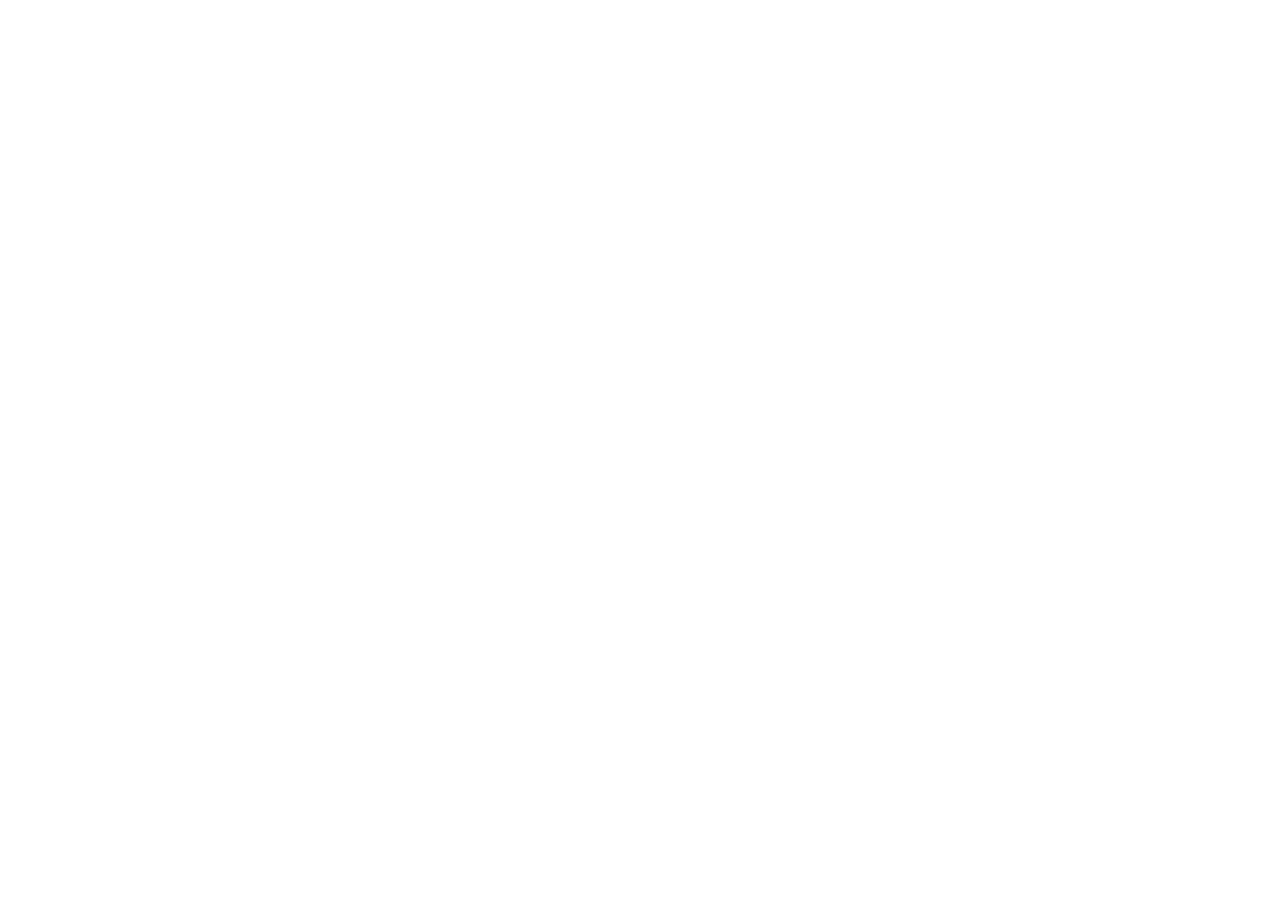
==== project.html @ 2054d338 "Initialization" ====
<!DOCTYPE html>

<html lang = "en">
    <head>
        <title>Landing Page</title>
        <meta charset = "utf-8">
        <link href = "project.css" rel = "stylesheet">
    </head>

    <body>
        <div class = "c1"> 
            <div class = "HERO"> </div>
        </div>
        <div class = "c2"> 

        </div>
        <div class = "c3"> 

        </div>
    </body>
</html>
---- project.css ----
body {
    display: flex;
    flex-direction: column;
    margin: 0;
}

.c1 {
    background-color: #1F2937;
    width: 100vw;
    height: 32%;
}

.c2 {
    background-color: #e0e0e0;
    width: 100vw;
    height: 60%;
}

.c3 {
    background-color: #1F2937;
    width: 100vw;
    height: 8%;
}

.HERO {
    display: flex;
    background-color: red;
    width: 80%;
    height: 37%;
}
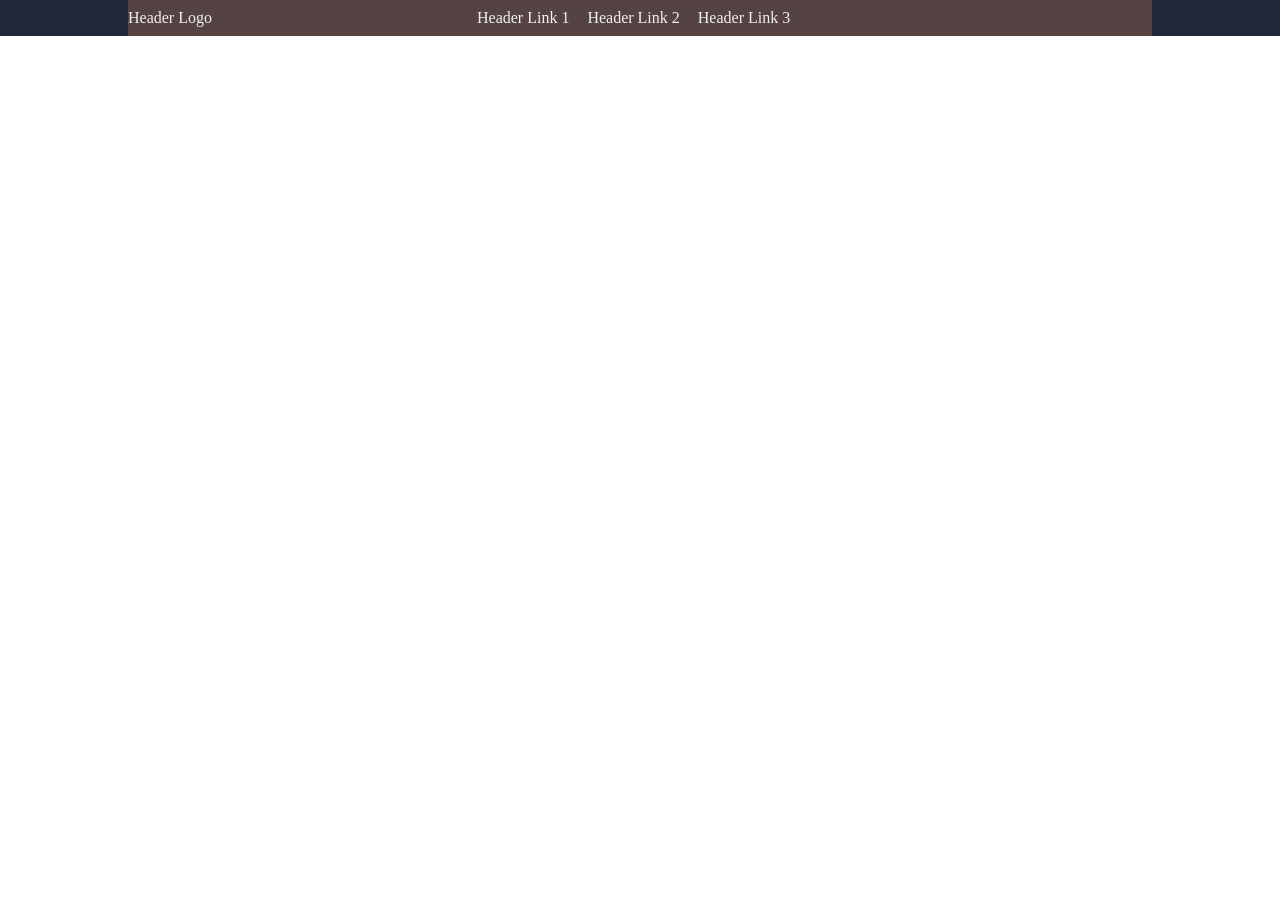
==== commit e7b63ced: "Hero Work/ Save" ====
--- a/project.html
+++ b/project.html
@@ -9,7 +9,12 @@
 
     <body>
         <div class = "c1"> 
-            <div class = "HERO"> </div>
+            <div class = "HERO"> 
+                    <span class = "hlogo">Header Logo</span>
+                    <a class = "hlink">Header Link 1</a>
+                    <a class = "hlink">Header Link 2</a>
+                    <a class = "hlink">Header Link 3</a>
+            </div>
         </div>
         <div class = "c2"> 
 
--- a/project.css
+++ b/project.css
@@ -8,6 +8,8 @@
     background-color: #1F2937;
     width: 100vw;
     height: 32%;
+    display: flex;
+    justify-content: center;
 }
 
 .c2 {
@@ -23,8 +25,26 @@
 }
 
 .HERO {
+    background-color: rgb(85, 66, 66);
     display: flex;
-    background-color: red;
     width: 80%;
     height: 37%;
+}
+
+.HERO span {
+    color:rgb(240, 240, 240);
+    align-self: center;
+}
+
+.HERO a {
+    color:rgb(240, 240, 240);
+    align-self: center;
+}
+
+.hlogo {
+    margin-right: 20vw;
+}
+
+.hlink {
+    margin: 9px;
 }
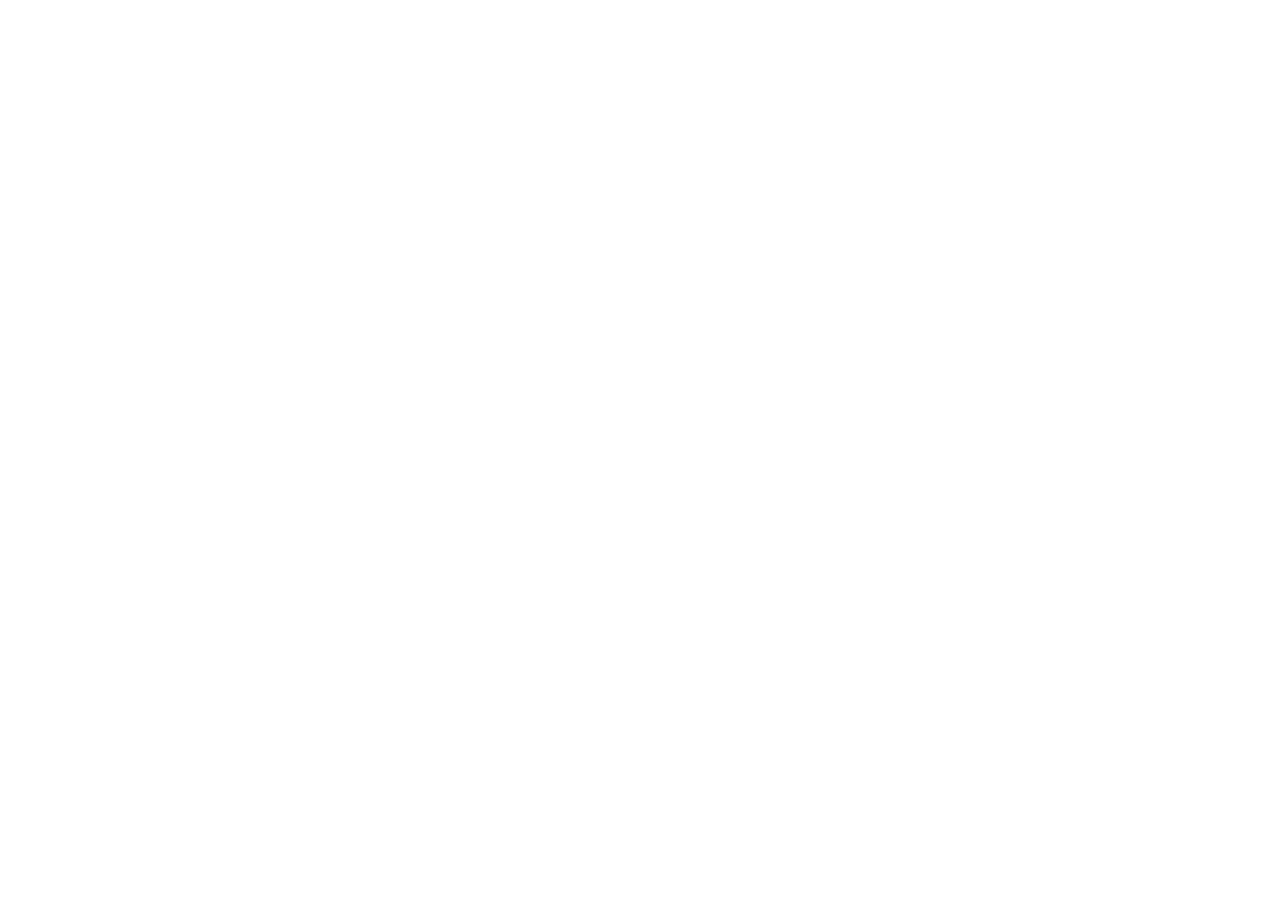
==== commit ac4dbd27: "save" ====
--- a/project.html
+++ b/project.html
@@ -8,19 +8,17 @@
     </head>
 
     <body>
-        <div class = "c1"> 
-            <div class = "HERO"> 
-                    <span class = "hlogo">Header Logo</span>
-                    <a class = "hlink">Header Link 1</a>
-                    <a class = "hlink">Header Link 2</a>
-                    <a class = "hlink">Header Link 3</a>
+            <div class = "Header">
+
             </div>
-        </div>
-        <div class = "c2"> 
+            <div class = "Hero">
 
-        </div>
-        <div class = "c3"> 
+            </div>
+            <div class = "Content">
 
-        </div>
+            </div>
+            <div class = "BHeader">
+
+            </div>
     </body>
 </html>
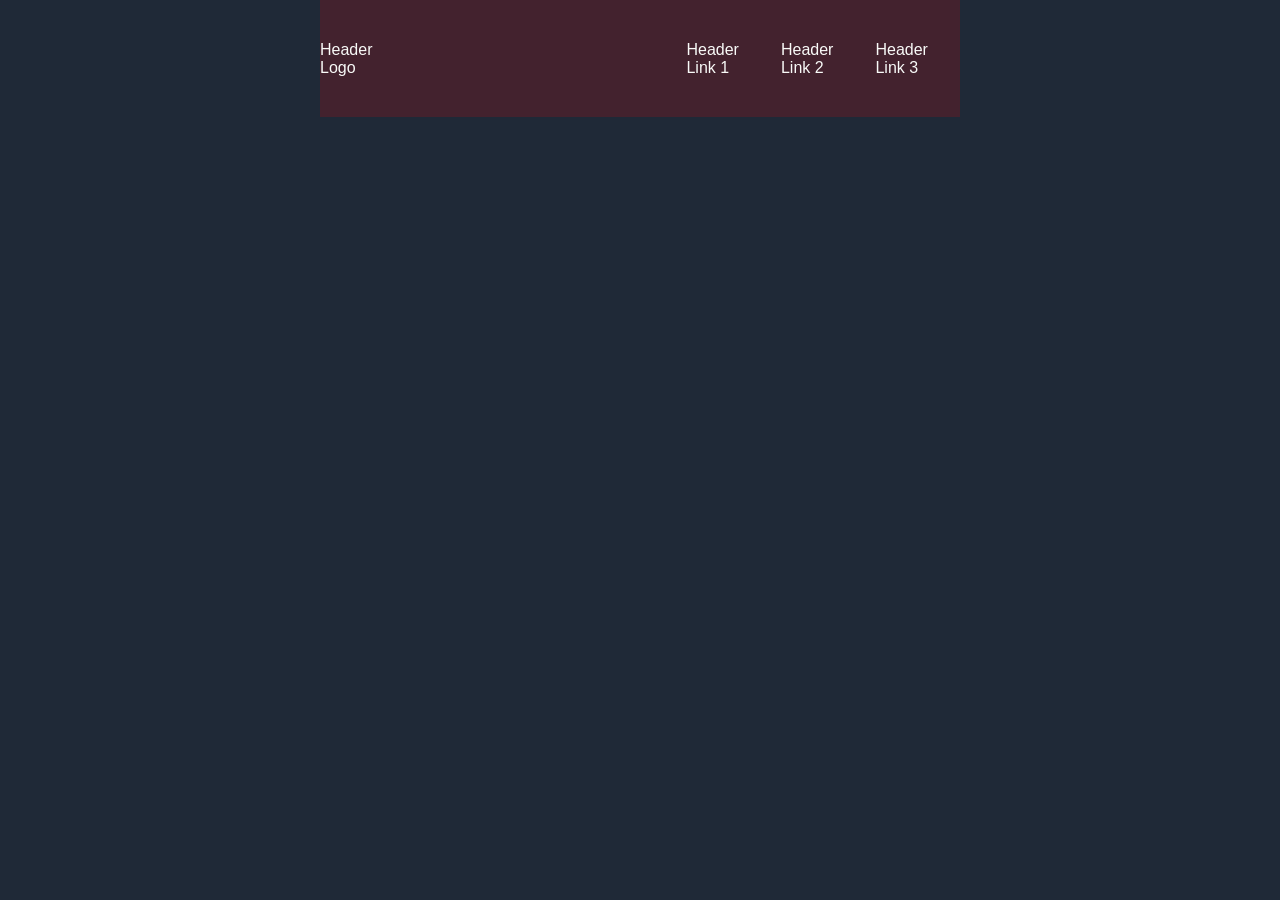
==== commit 6d2f2677: "initialization" ====
--- a/project.html
+++ b/project.html
@@ -9,7 +9,23 @@
 
     <body>
             <div class = "Header">
+                    <div class = "HeaderBox">
+                        <span class = "HeaderText">
+                            Header Logo
+                        </span>
+                        <div style = "width:60%;">
 
+                        </div>
+                        <span class  = "HeaderLink">
+                            Header Link 1
+                        </span>
+                        <span class  = "HeaderLink">
+                            Header Link 2
+                        </span>
+                        <span class  = "HeaderLink">
+                            Header Link 3
+                        </span>
+                    </div>
             </div>
             <div class = "Hero">
 
--- a/project.css
+++ b/project.css
@@ -0,0 +1,25 @@
+body{
+    margin: 0;
+}
+
+.Header{
+    background-color: #1F2937;
+    width: 100vw;
+    height: 100vh;
+}
+.HeaderBox{
+    display: flex;
+    align-items:center;
+    font-family:Verdana, Geneva, Tahoma, sans-serif;
+    color: #F9FAF8;
+    background-color: rgba(255, 0, 0, 0.161);
+    width: 50%;
+    height: 13%;
+    margin-left: auto;
+    margin-right: auto;
+}
+
+.HeaderLink{
+
+    margin: 10px;
+}
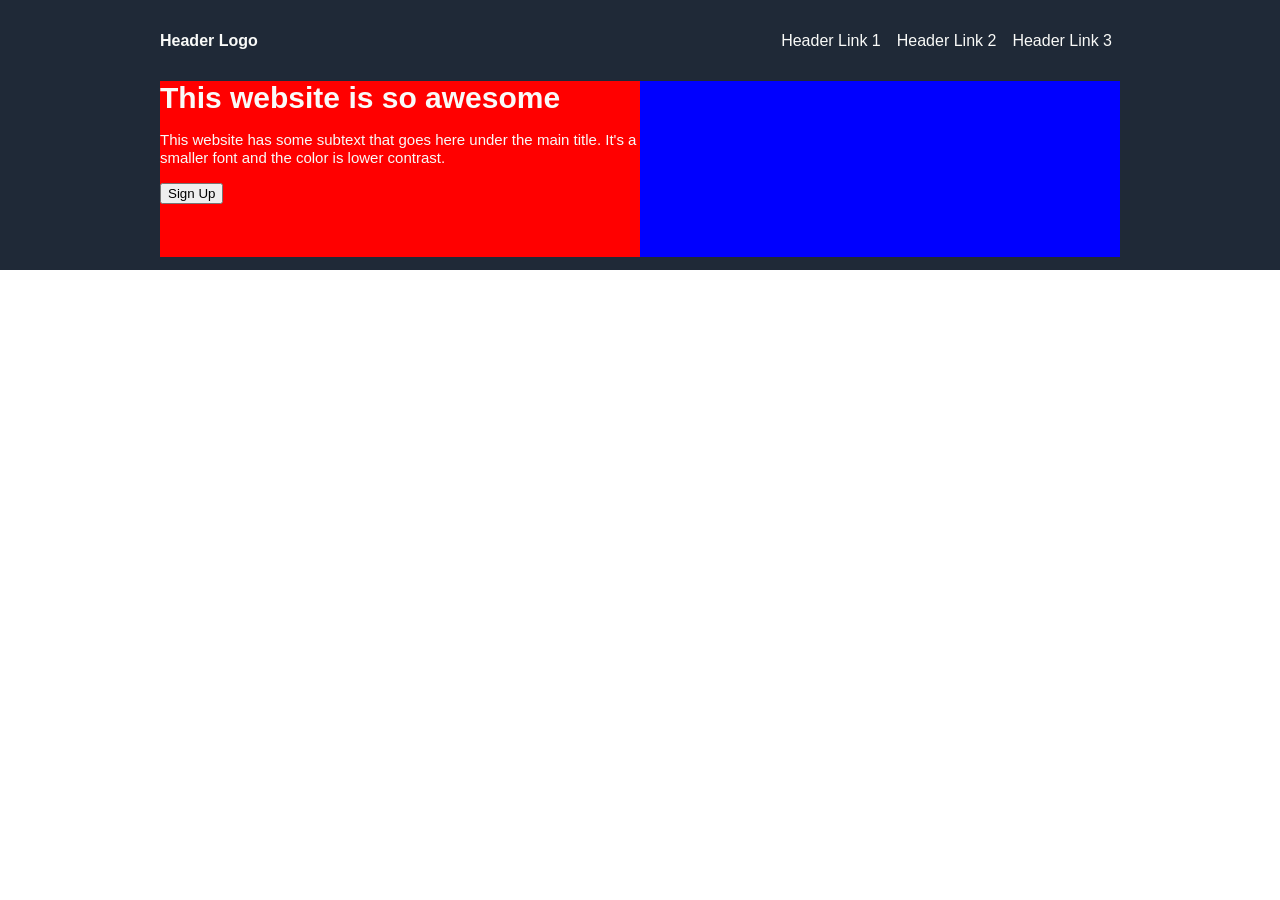
==== commit 05c86443: "HeaderRO Progress" ====
--- a/project.html
+++ b/project.html
@@ -8,14 +8,11 @@
     </head>
 
     <body>
-            <div class = "Header">
+            <div class = "HeaderRo">
                     <div class = "HeaderBox">
-                        <span class = "HeaderText">
+                        <span style = "margin-right: auto;" class = "HeaderText">
                             Header Logo
                         </span>
-                        <div style = "width:60%;">
-
-                        </div>
                         <span class  = "HeaderLink">
                             Header Link 1
                         </span>
@@ -26,9 +23,22 @@
                             Header Link 3
                         </span>
                     </div>
-            </div>
-            <div class = "Hero">
+                    <div class = "HeroBox">
+                        <div class = "HeroTextBox">
+                            <span class = "HeroBigFont">
+                                This website is so awesome
+                            </span>
+                            <p><span class = "HeroSmallerFont">
+                                This website has some subtext that goes here under the main title. It's a smaller font and the color is lower contrast.
+                            </span></p>
+                            <button>
+                                Sign Up
+                            </button>
+                        </div>
+                        <div class = "HeroImg">
 
+                        </div>
+                    </div>
             </div>
             <div class = "Content">
 
--- a/project.css
+++ b/project.css
@@ -2,24 +2,61 @@
     margin: 0;
 }
 
-.Header{
+.HeaderRo{
     background-color: #1F2937;
     width: 100vw;
-    height: 100vh;
+    height: 30vh;
 }
 .HeaderBox{
     display: flex;
     align-items:center;
     font-family:Verdana, Geneva, Tahoma, sans-serif;
     color: #F9FAF8;
-    background-color: rgba(255, 0, 0, 0.161);
-    width: 50%;
-    height: 13%;
+    width: 75%;
+    height: 30%;
     margin-left: auto;
     margin-right: auto;
 }
 
+.HeaderText{
+    font-weight: 900;
+    margin-right: auto;
+}
+
 .HeaderLink{
+    margin: 8px;
+}
 
-    margin: 10px;
+.HeroBox{
+    display: flex;
+    align-items:center;
+    margin-left:auto;
+    margin-right: auto;
+    width: 75%;
+    height: 65%;
+}
+
+.HeroTextBox{
+    background-color: red;
+    width: 50%;
+    height:100%;
+}
+
+.HeroBigFont{
+    font-weight: 800;
+    font-family:Verdana, Geneva, Tahoma, sans-serif;
+    color: #F9FAF8;
+    font-size: 30px;
+}
+
+.HeroSmallerFont{
+    font-family:Verdana, Geneva, Tahoma, sans-serif;
+    color: #F9FAF8;
+    font-size: 15px;
+}
+
+.HeroImg{
+    background-color: blue;
+    width: 50%;
+    height:100%;
 }
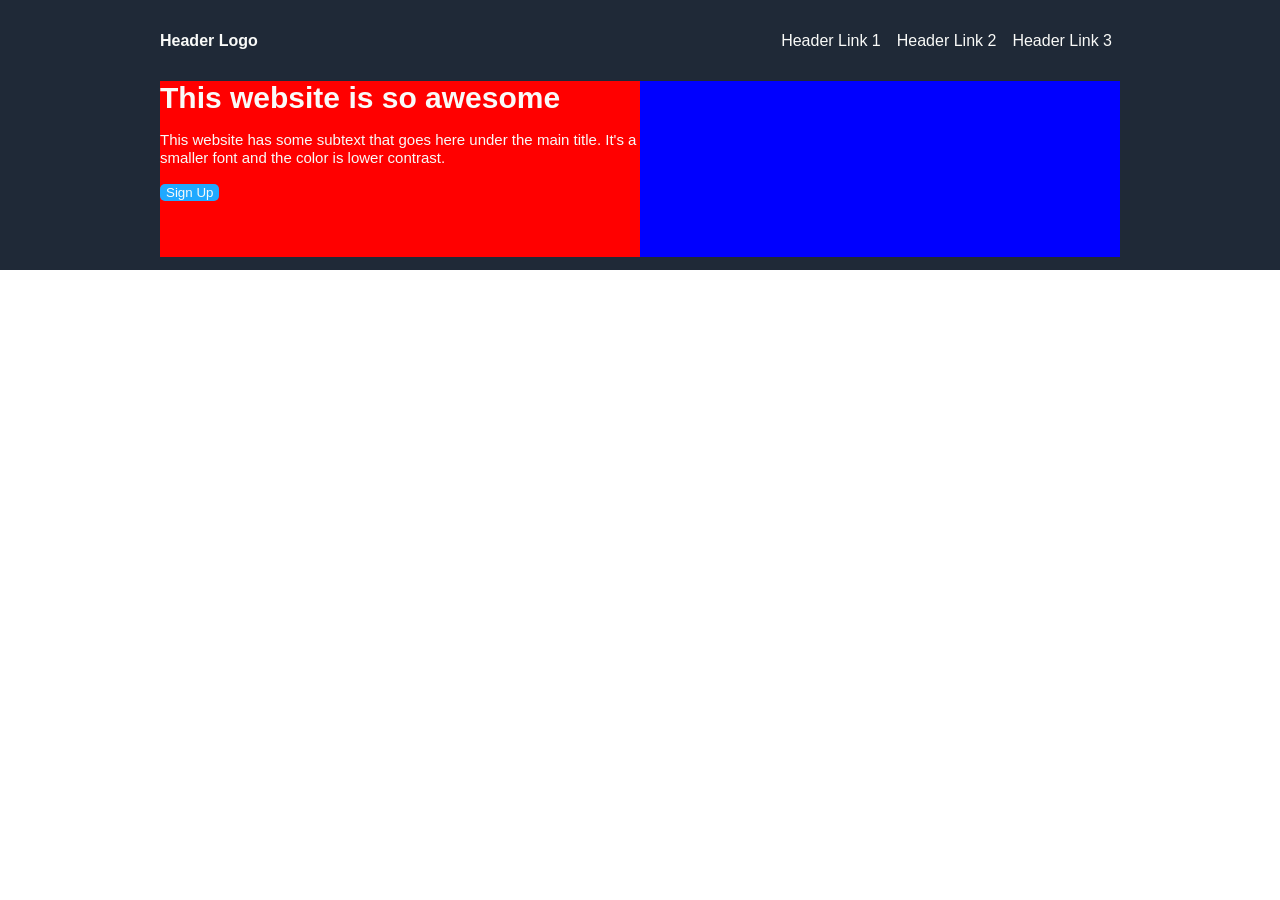
==== commit e953a587: "GPTCheck" ====
--- a/project.html
+++ b/project.html
@@ -31,7 +31,7 @@
                             <p><span class = "HeroSmallerFont">
                                 This website has some subtext that goes here under the main title. It's a smaller font and the color is lower contrast.
                             </span></p>
-                            <button>
+                            <button class = "HeroButton">
                                 Sign Up
                             </button>
                         </div>
--- a/project.css
+++ b/project.css
@@ -55,6 +55,14 @@
     font-size: 15px;
 }
 
+.HeroButton{
+    border: none;
+    color: #F9FAF8;
+    font-family:Verdana, Geneva, Tahoma, sans-serif;
+    background-color: rgb(32, 169, 255);
+    border-radius: 5px;
+}
+
 .HeroImg{
     background-color: blue;
     width: 50%;
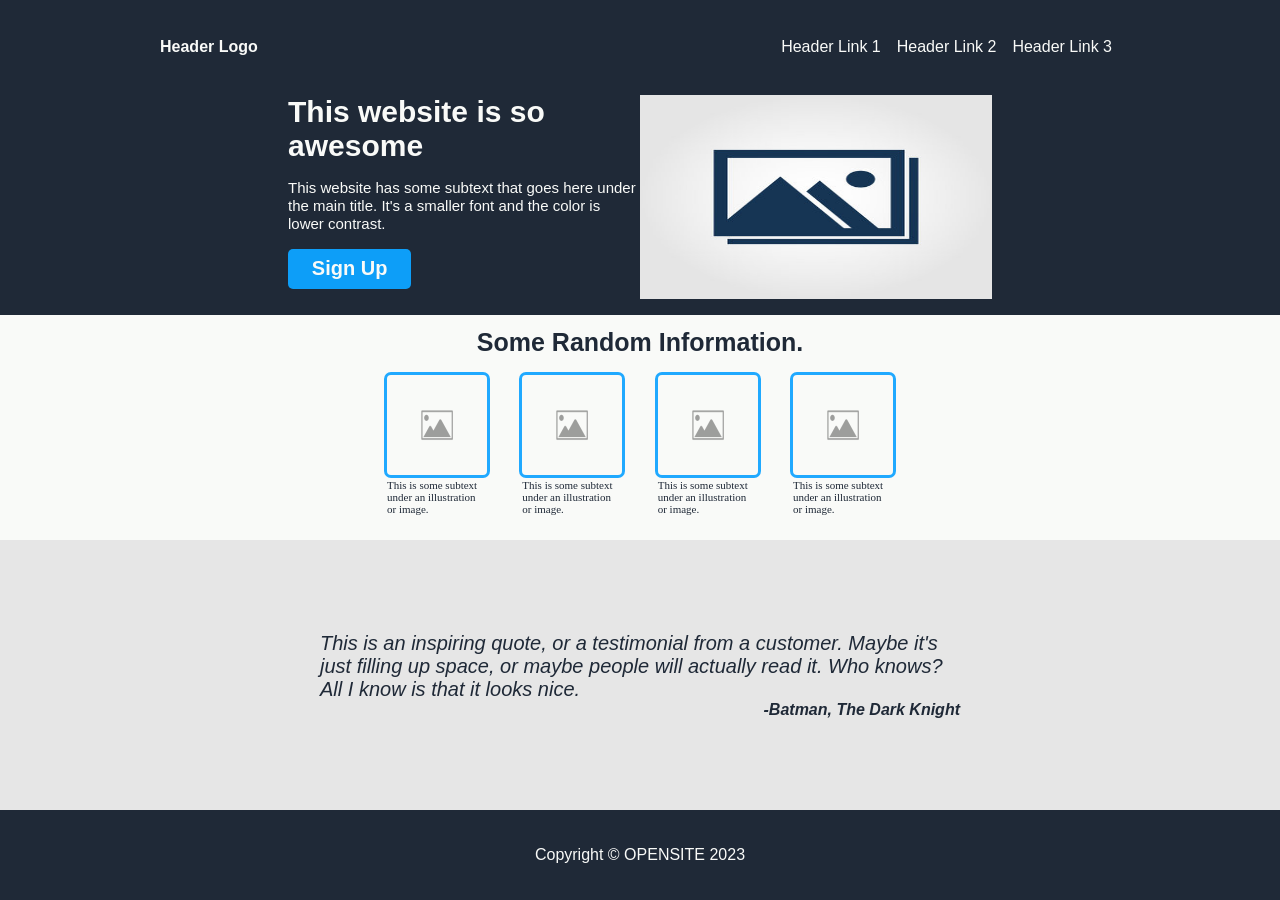
==== commit 7fdd8514: "Finito." ====
--- a/project.html
+++ b/project.html
@@ -36,15 +36,57 @@
                             </button>
                         </div>
                         <div class = "HeroImg">
-
+                            <img src = "Images/placeholda" alt = "placeholder image">
                         </div>
                     </div>
             </div>
             <div class = "Content">
-
+                <div class = "ContentInfo">
+                    <span class = "ContentInfoText">Some Random Information.</span>
+                </div>
+                <div class = "ContentImages">
+                    <div class = "ContentImage">
+                        <img src = "Images/placeholder-image.png" alt = "placeholder">
+                        <div class = "ContentImageSubtitle">
+                            This is some subtext under an illustration or image.
+                        </div>
+                    </div>
+                    <div class = "ContentImage">
+                        <img src = "Images/placeholder-image.png" alt = "placeholder">
+                        <div class = "ContentImageSubtitle">
+                            This is some subtext under an illustration or image.
+                        </div>
+                    </div>
+                    <div class = "ContentImage">
+                        <img src = "Images/placeholder-image.png" alt = "placeholder">
+                        <div class = "ContentImageSubtitle">
+                            This is some subtext under an illustration or image.
+                        </div>
+                    </div>
+                    <div class = "ContentImage">
+                        <img src = "Images/placeholder-image.png" alt = "placeholder">
+                        <div class = "ContentImageSubtitle">
+                            This is some subtext under an illustration or image.
+                        </div>
+                    </div>
+                </div>
             </div>
             <div class = "BHeader">
-
+                <div class = "BHeaderTextBox">
+                    <span class = "BHeaderText">
+                    This is an inspiring quote, or a testimonial from a customer. Maybe it's just filling up space, or maybe people will actually read it. Who knows? All I know is that it looks nice.
+                    </span>
+                    <span class = "BHeaderText2">
+                        -Batman, The Dark Knight
+                    </span>
+                </div>
+            </div>
+            <div class = "Footer">
+                <div class = "FooterTextBox">
+                    <span class = "FooterText">
+                        Copyright © OPENSITE 2023
+                    </span>
+                </div>
             </div>
     </body>
 </html>
--- a/project.css
+++ b/project.css
@@ -5,7 +5,7 @@
 .HeaderRo{
     background-color: #1F2937;
     width: 100vw;
-    height: 30vh;
+    height: 35vh;
 }
 .HeaderBox{
     display: flex;
@@ -29,21 +29,20 @@
 
 .HeroBox{
     display: flex;
-    align-items:center;
     margin-left:auto;
     margin-right: auto;
-    width: 75%;
+    width: 55%;
     height: 65%;
 }
 
 .HeroTextBox{
-    background-color: red;
+    display: flex;
     width: 50%;
-    height:100%;
+    flex-direction: column;
 }
 
 .HeroBigFont{
-    font-weight: 800;
+    font-weight: 900;
     font-family:Verdana, Geneva, Tahoma, sans-serif;
     color: #F9FAF8;
     font-size: 30px;
@@ -59,12 +58,130 @@
     border: none;
     color: #F9FAF8;
     font-family:Verdana, Geneva, Tahoma, sans-serif;
-    background-color: rgb(32, 169, 255);
+    font-weight: 600;
+    background-color: rgb(13, 158, 248);
     border-radius: 5px;
+    width: 35%;
+    height:20%;
+    font-size: 20px;
 }
 
 .HeroImg{
-    background-color: blue;
     width: 50%;
     height:100%;
+}
+
+.HeroImg img{
+    width: 100%;
+    height: 100%;
+}
+
+/*
+HeaderRo Fin
+*/
+
+.Content{
+    display: flex;
+    flex-direction: column;
+    align-items: center;
+    width: 100vw;
+    height: 25vh;
+    background-color: #F9FAF8;
+}
+
+.ContentInfo{
+    display: flex;
+    align-items:flex-end;
+    justify-content: center;
+    width: 100%;
+    height: 25%;
+}
+
+.ContentInfoText{
+    color:#1F2937;
+    font-size: 25px;
+    font-weight: 900;
+    font-family: Verdana, Geneva, Tahoma, sans-serif;
+}
+
+.ContentImages{
+    margin-top: 15px;
+    display: flex;
+    justify-content: space-between;
+    width: 40%;
+    height: 100%;
+}
+
+.ContentImage{
+    width: 100px;
+    height:100px;
+    border: 3px solid rgb(32, 169, 255);
+    border-radius: 7px;
+}
+
+.ContentImage img{
+    width: 100%;
+    height: 100%;
+}
+
+.ContentImageSubtitle{
+    color: #1F2937;
+    font-weight: 549;
+    font-size: 11px;
+}
+
+/* Content Fin*/
+
+.BHeader{
+    display: flex;
+    align-items: center;
+    justify-content: center;
+    background-color: #e6e6e6;
+    width: 100vw;
+    height: 30vh;
+}
+
+.BHeaderTextBox{
+    display: flex;
+    flex-direction: column;
+    justify-content: center;
+    align-items: center;
+    width: 50%;
+    height: 70%;
+}
+
+.BHeaderText{
+    font-family: Verdana, Geneva, Tahoma, sans-serif;
+    font-style: italic;
+    color:#1F2937;
+    font-size: 20px;
+    font-weight: 500;
+}
+
+.BHeaderText2{
+    font-family: Verdana, Geneva, Tahoma, sans-serif;
+    font-style: italic;
+    color:#1F2937;
+    font-weight: 800;
+    margin-left: auto;
+}
+
+/*BHeader Fin*/
+
+.Footer{
+    display: flex;
+    justify-content: center;
+    align-items: center;
+    height: 10vh;
+    width: 100vw;
+    background-color: #1F2937;
+}
+
+.FooterTextBox{
+
+}
+
+.FooterText{
+    color:#F9FAF8;
+    font-family: Verdana, Geneva, Tahoma, sans-serif;
 }
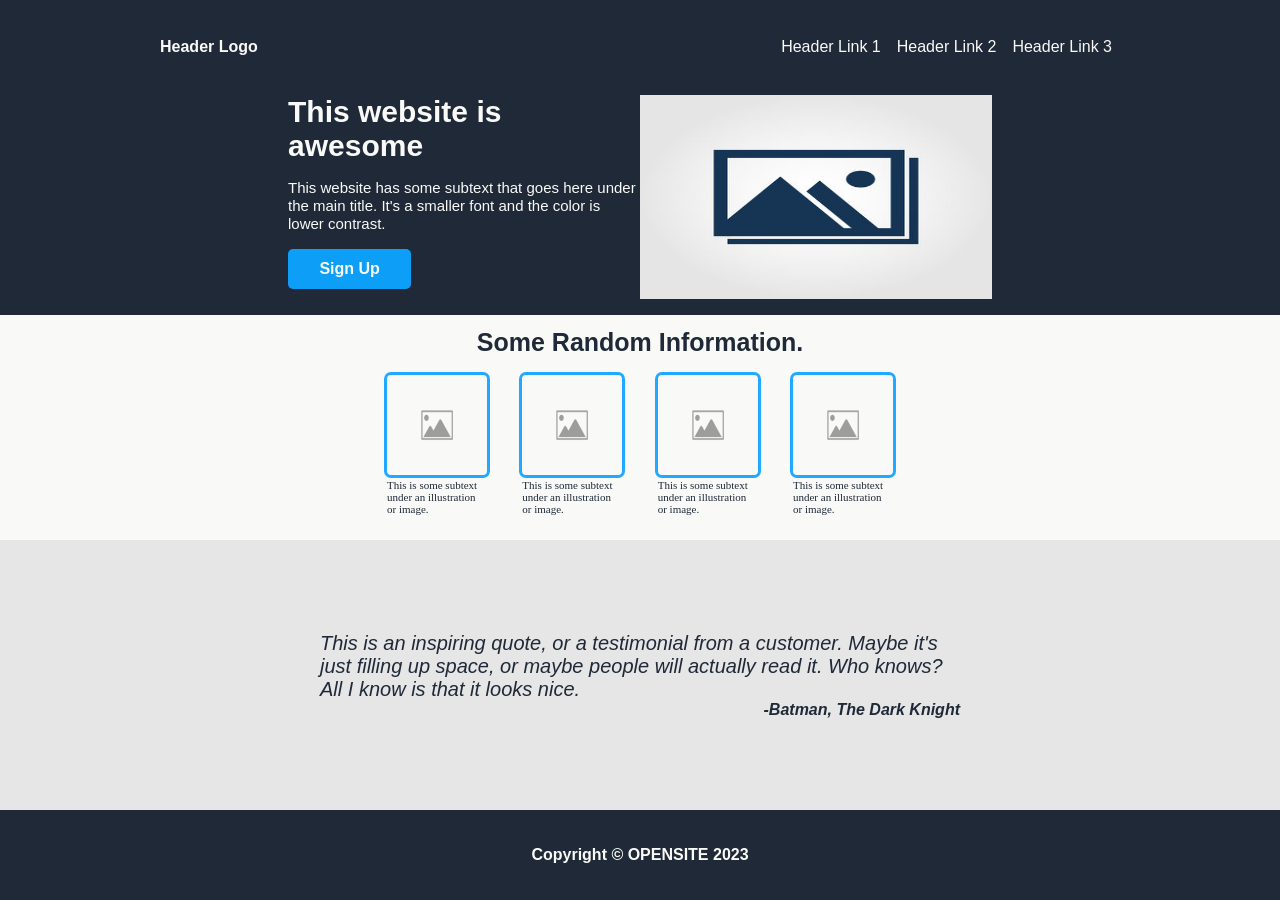
==== commit d2e5ab16: "RealFinito." ====
--- a/project.html
+++ b/project.html
@@ -26,7 +26,7 @@
                     <div class = "HeroBox">
                         <div class = "HeroTextBox">
                             <span class = "HeroBigFont">
-                                This website is so awesome
+                                This website is awesome
                             </span>
                             <p><span class = "HeroSmallerFont">
                                 This website has some subtext that goes here under the main title. It's a smaller font and the color is lower contrast.
--- a/project.css
+++ b/project.css
@@ -63,7 +63,7 @@
     border-radius: 5px;
     width: 35%;
     height:20%;
-    font-size: 20px;
+    font-size: 16px;
 }
 
 .HeroImg{
@@ -182,6 +182,7 @@
 }
 
 .FooterText{
+    font-weight: 700;
     color:#F9FAF8;
     font-family: Verdana, Geneva, Tahoma, sans-serif;
 }
